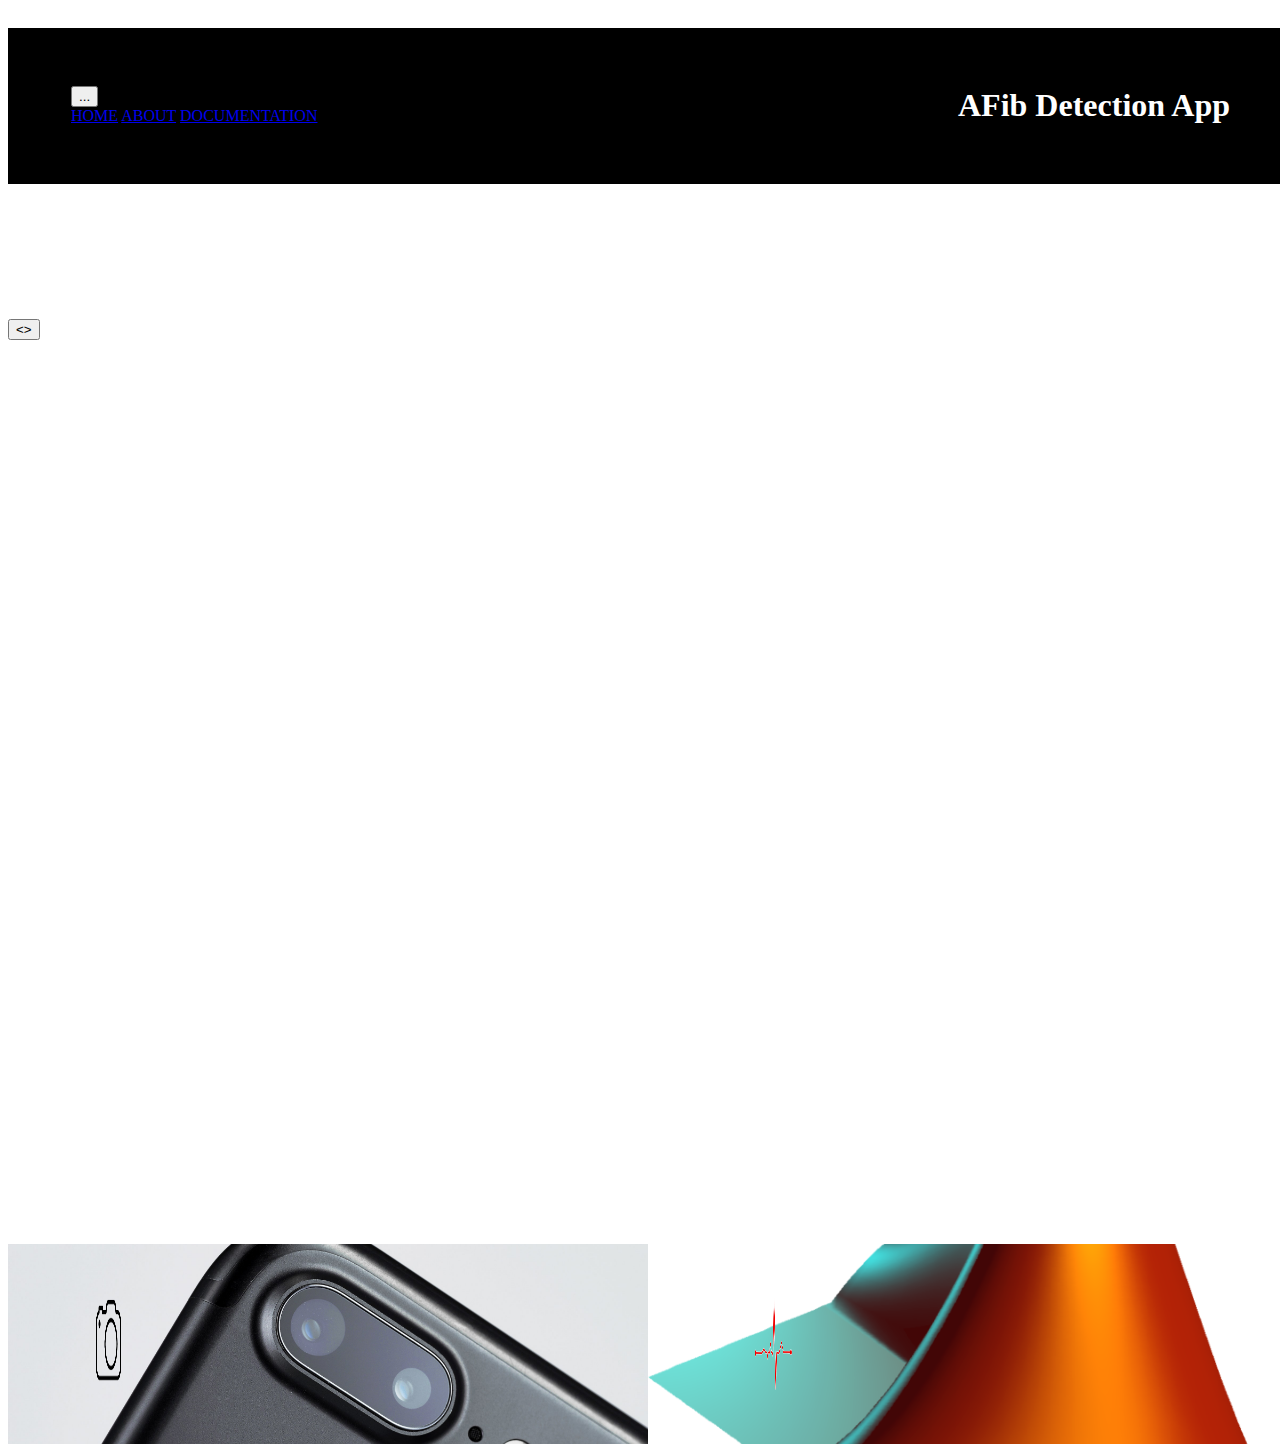
==== index.html @ 7651dbec "snap scrolling start" ====
<!DOCTYPE html>
<html>
    <head>
        <meta charset="UTF-8">
        <meta name="viewport" content="width=device-width, initial_scale=1">
        <link rel="stylesheet" href="home_styles.css">
        <title>AFib Detection App</title>
    </head>
    <body>
        <div class="container">
            <div class="header">
                <div class="left-side">
                    <div class="dropdownMenu">
                        <button onclick="myFunction()" class="dropbtn">...</button>
                        <div id="myDropdown" class="dropdown-content">
                          <a href="index.html" target='_blank'>Home</a>
                          <a href="about.html" target='_blank'>About</a>
                          <a href="documentation.html" target='_blank'>Documentation</a>
                        </div>
                    </div>
                    <script src="dropdown_menu.js"></script>
                </div>

                <div class="right-side">
                    <div class="websiteName">
                        <h1>AFib Detection App</h1>
                    </div>
                </div>
            </div>
            <div class="content-wrapper">
                <div class="video-processor">
                    <button id="toggle-camera"><></button>
                    <video id="input-video" autoplay playsinline></video>
                    <canvas id="output-canvas"></canvas>
                    <script>
                        function putImage(){
                            canvas_height_multiplier = 0.5;
                            const w = cameraCanvas.clientWidth;
                            const h = canvas_height_multiplier * cameraCanvas.clientHeight;
                            context.drawImage(video,0,0,w,h);
                            let frame = context.getImageData(0, 0, w, h);
                            context.putImageData(frame, 0, 0);
                        }
                        var video = document.getElementById('input-video');
                        var cameraCanvas = document.getElementById('output-canvas');
                        var context = cameraCanvas.getContext("2d");
                        cameraCanvas.width = window.innerWidth;
                        cameraCanvas.height = window.innerHeight;
                        window.addEventListener('load', () =>{
                            navigator.mediaDevices
                            .getUserMedia({video: {facingMode: 'user', frameRate: 30}, audio: false})
                            .then((stream) =>{
                                video.srcObject = stream;
                                video.captureStream = video.captureStream || video.mozCaptureStream;
                                putImage();
                            })
                        })
                        setInterval(putImage, 30);
                    </script>
                </div>
                <div class="portfolio-wrapper">
                    <div class="portfolio-item-wrapper">
                        <div class="portfolio-img-bg" style="background-image:url(phone-camera.jpg)"></div>
                        <div class="text-img-wrapper">
                            <div class="logo-wrapper">
                                <img src="camera-logo.png" alt="">
                            </div>
                        </div>
                    </div>
                    <div class="portfolio-item-wrapper">
                        <div class="portfolio-img-bg" style="background-image:url(matlab-bg.png)"></div>
                        <div class="text-img-wrapper">
                            <div class="logo-wrapper">
                                <img src="ecg-signal.png" alt="">
                            </div>
                        </div>
                    </div>
                </div>
                <script src="content_navigation.js"></script>
            </div>
        </div>
    </body>
</html>
---- home_styles.css ----
/* Website header styles*/
.body{
    margin: 0px;
}
.container{
    display: grid;
    grid-template-columns: 1fr;
}
    .header{
        background: black;
        display: flex;
        justify-content: space-between;
        margin-top: 20px;
        padding: 38px;
    }
        .left-side{
            display: flex;
            justify-content: left;
            margin-top: 20px;
            margin-left: 25px;
        }
        .right-side{
            display: flex;
            margin-right: 20px;
            font-size: 1em;
            color: white;
        }
        .header > .left-side > div{
            margin-right: 20px;
            font-size: 1em;
            text-transform: UPPERCASE;
        }
        .navigations{
            height: 10px;
        }
        .navigations a{
            color: white;
            text-decoration: none;
            transition: color 0.5s;
        }
        .navigations a:hover{
            color: blue;
        }
/* Header styles ends here*/

    .portfolio-wrapper{
        display: grid;
        grid-template-columns: 0.5fr 0.5fr;
    }
    .portfolio-item-wrapper{
        position: relative;
    }
    .portfolio-img-bg{
        height: 200px;
        width: 100%;
        background-size: cover;
        background-position: center;
        background-repeat: no-repeat;
        filter: brightness(100%);
    }
    .portfolio-img-bg:hover{
        filter: brightness(10%);
    }
    .text-img-wrapper{
        position: absolute;
        top: 0;
        display: flex;
        flex-direction: column;
        justify-content: center;
        align-items: center;
        height: 100%;
        text-align: center;
        padding-left: 50px;
        padding-right: 50px;
    }

    /* darkening animation when hovered on*/
    .text-img-wrapper .subtitle{
        transition: 1s;
        font-size: 12px;
        font-weight: 550;
        color: transparent;
    }
    .text-img-wrapper:hover .subtitle{
        font-weight: 550;
        font-size: 15px;
        color: white;
    }
    .text-img-wrapper .subtitle a{
        transition: 1s;
        font-size: 12px;
        font-weight: 550;
        color: transparent;
    }
    .text-img-wrapper:hover .subtitle a{
        font-weight: 550;
        font-size: 15px;
        color: white;
    }
    .logo-wrapper img{
        width: 25%;
        height: 100px;
    }

/* small screen setting */
@media only screen and (max-width: 550px){
*{
    margin: 0;
    padding: 0;
}
.body{
    margin: 0px;
}
.container{
    overflow-x: hidden;
    background: rgbs(0,0,0,0);
    display: grid;
    grid-template-columns: 1fr;
}
    .header{
        background: black;
        display: flex;
        justify-content: space-between;
        margin-top: 2px;
        padding: 20px;
    }
        .left-side{
            display: flex;
            justify-content: left;
            margin-top: 5px;
            margin-left: 5px;
        }
        .right-side{
            display: flex;
            margin-right: 5px;
            font-size: 0.4em;
            color: white;
        }
        .header > .left-side > div{
            margin-right: 5px;
            font-size: 0.4em;
            text-transform: UPPERCASE;
        }
        .navigations{
            height: 10px;
        }
        .navigations a{
            color: white;
            text-decoration: none;
            transition: color 0.5s;
        }
        .navigations a:hover{
            color: skyblue;
        }
        /* Dropdown Button */
        .dropbtn {
            background-color: black;
            color: white;
            padding: 0px;
            font-size: 20px;
            border: none;
            cursor: pointer;
        }
        
        /* Dropdown button on hover & focus */
        .dropbtn:hover, .dropbtn:focus {
            background-color: #2980B9;
        }
        
        /* The container <div> - needed to position the dropdown content */
        .dropdown {
            position: relative;
            display: inline-block;
        }
        
        /* Dropdown Content (Hidden by Default) */
        .dropdown-content {
            display: none;
            position: absolute;
            background-color: #f1f1f1;
            min-width: 160px;
            box-shadow: 0px 8px 16px 0px rgba(0,0,0,0.2);
            z-index: 1;
        }
        
        /* Links inside the dropdown */
        .dropdown-content a {
            color: black;
            padding: 12px 16px;
            font-size: 15px;
            text-decoration: none;
            display: block;
        }
        
        /* Change color of dropdown links on hover */
        .dropdown-content a:hover {background-color: #ddd}
        
        /* Show the dropdown menu (use JS to add this class to the .dropdown-content container when the user clicks on the dropdown button) */
        .show {display:block;}
/* Header styles ends here*/
/* Homepage styles */
.content-wrapper {
    width: 100%;
    height: 100%;
    display: flex;
    overflow-x: scroll;
    overflow-y: scroll;
}
    /* Landing Page styles*/
    .portfolio-wrapper{
        display: grid;
        min-width: 100%;
        width: 100%;
        height: 100%;
        grid-template-columns: 1fr;
    }
        .portfolio-item-wrapper{
            position: relative;
            height: 100%;
            width: 100%;
        }
        .portfolio-img-bg{
            height: 100%;
            width: 100%;
            background-size: cover;
            background-position: center;
            background-repeat: no-repeat;
            filter: brightness(100%);
        }
        .portfolio-img-bg:hover{
            filter: brightness(10%);
        }
        .text-img-wrapper{
            position: absolute;
            top: 0;
            display: flex;
            flex-direction: column;
            justify-content: center;
            align-items: center;
            height: 100%;
            text-align: center;
            padding-left: 50px;
            padding-right: 50px;
        }
        .logo-wrapper img{
            width: 25%;
            height: 75px;
        }
    /* Video processing styles*/
    .video-processor{
        display: grid;
        grid-template-rows: auto;
        min-width: 100%;
        width: 100%;
        height: 100%;
        grid-template-columns: 1fr;
    }
        .video-processor button{
            z-index: 3;
            margin-left: 137.5;
            position: absolute;
        }
        .video-processor video{
            z-index: 1;
            width: 0.1%;
            height: 0.1%;
        }
        .video_processor img{
            z-index: 1;
            width: 25%;
            height: 25%;
        }
}
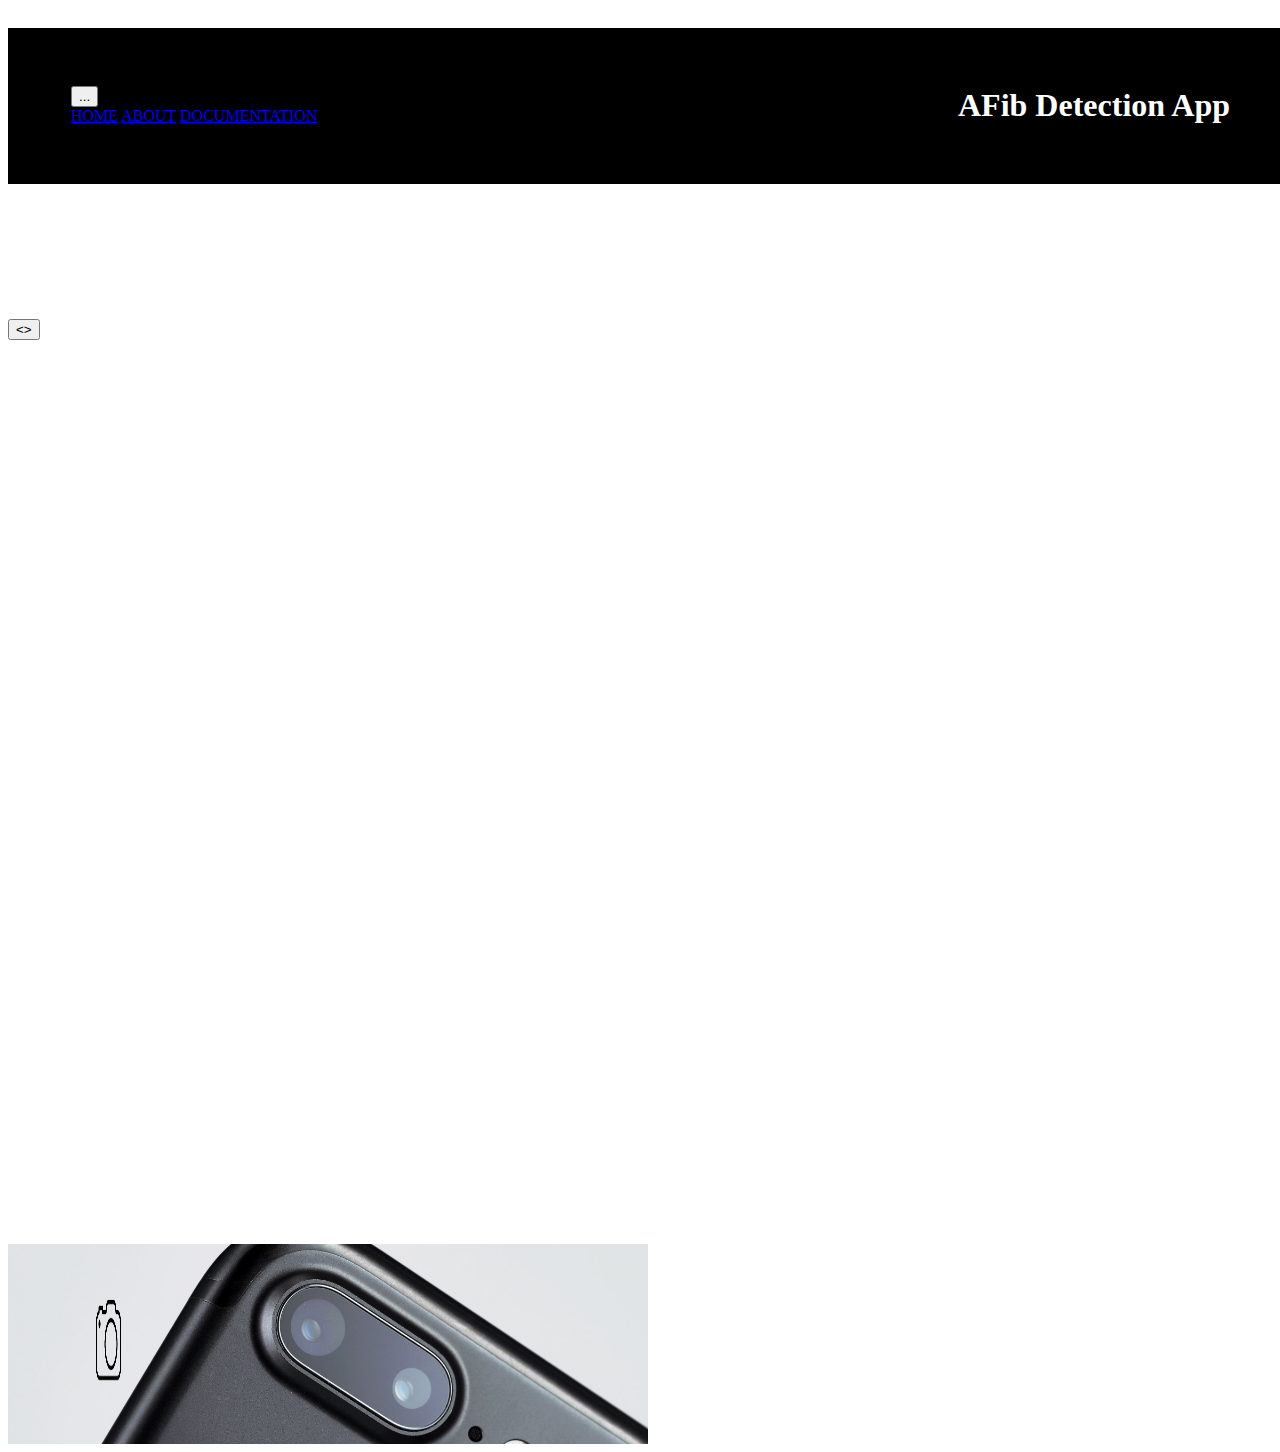
==== commit 02e49e57: "streamlined formatting" ====
--- a/index.html
+++ b/index.html
@@ -32,31 +32,7 @@
                     <button id="toggle-camera"><></button>
                     <video id="input-video" autoplay playsinline></video>
                     <canvas id="output-canvas"></canvas>
-                    <script>
-                        function putImage(){
-                            canvas_height_multiplier = 0.5;
-                            const w = cameraCanvas.clientWidth;
-                            const h = canvas_height_multiplier * cameraCanvas.clientHeight;
-                            context.drawImage(video,0,0,w,h);
-                            let frame = context.getImageData(0, 0, w, h);
-                            context.putImageData(frame, 0, 0);
-                        }
-                        var video = document.getElementById('input-video');
-                        var cameraCanvas = document.getElementById('output-canvas');
-                        var context = cameraCanvas.getContext("2d");
-                        cameraCanvas.width = window.innerWidth;
-                        cameraCanvas.height = window.innerHeight;
-                        window.addEventListener('load', () =>{
-                            navigator.mediaDevices
-                            .getUserMedia({video: {facingMode: 'user', frameRate: 30}, audio: false})
-                            .then((stream) =>{
-                                video.srcObject = stream;
-                                video.captureStream = video.captureStream || video.mozCaptureStream;
-                                putImage();
-                            })
-                        })
-                        setInterval(putImage, 30);
-                    </script>
+                    <script src="video_canvas_processing.js"></script>
                 </div>
                 <div class="portfolio-wrapper">
                     <div class="portfolio-item-wrapper">
@@ -67,14 +43,6 @@
                             </div>
                         </div>
                     </div>
-                    <div class="portfolio-item-wrapper">
-                        <div class="portfolio-img-bg" style="background-image:url(matlab-bg.png)"></div>
-                        <div class="text-img-wrapper">
-                            <div class="logo-wrapper">
-                                <img src="ecg-signal.png" alt="">
-                            </div>
-                        </div>
-                    </div>
                 </div>
                 <script src="content_navigation.js"></script>
             </div>
--- a/home_styles.css
+++ b/home_styles.css
@@ -102,6 +102,10 @@
         height: 100px;
     }
 
+        .video-processor video{
+            width: 0.1%;
+            height: 0.1%;
+        }
 /* small screen setting */
 @media only screen and (max-width: 550px){
 *{
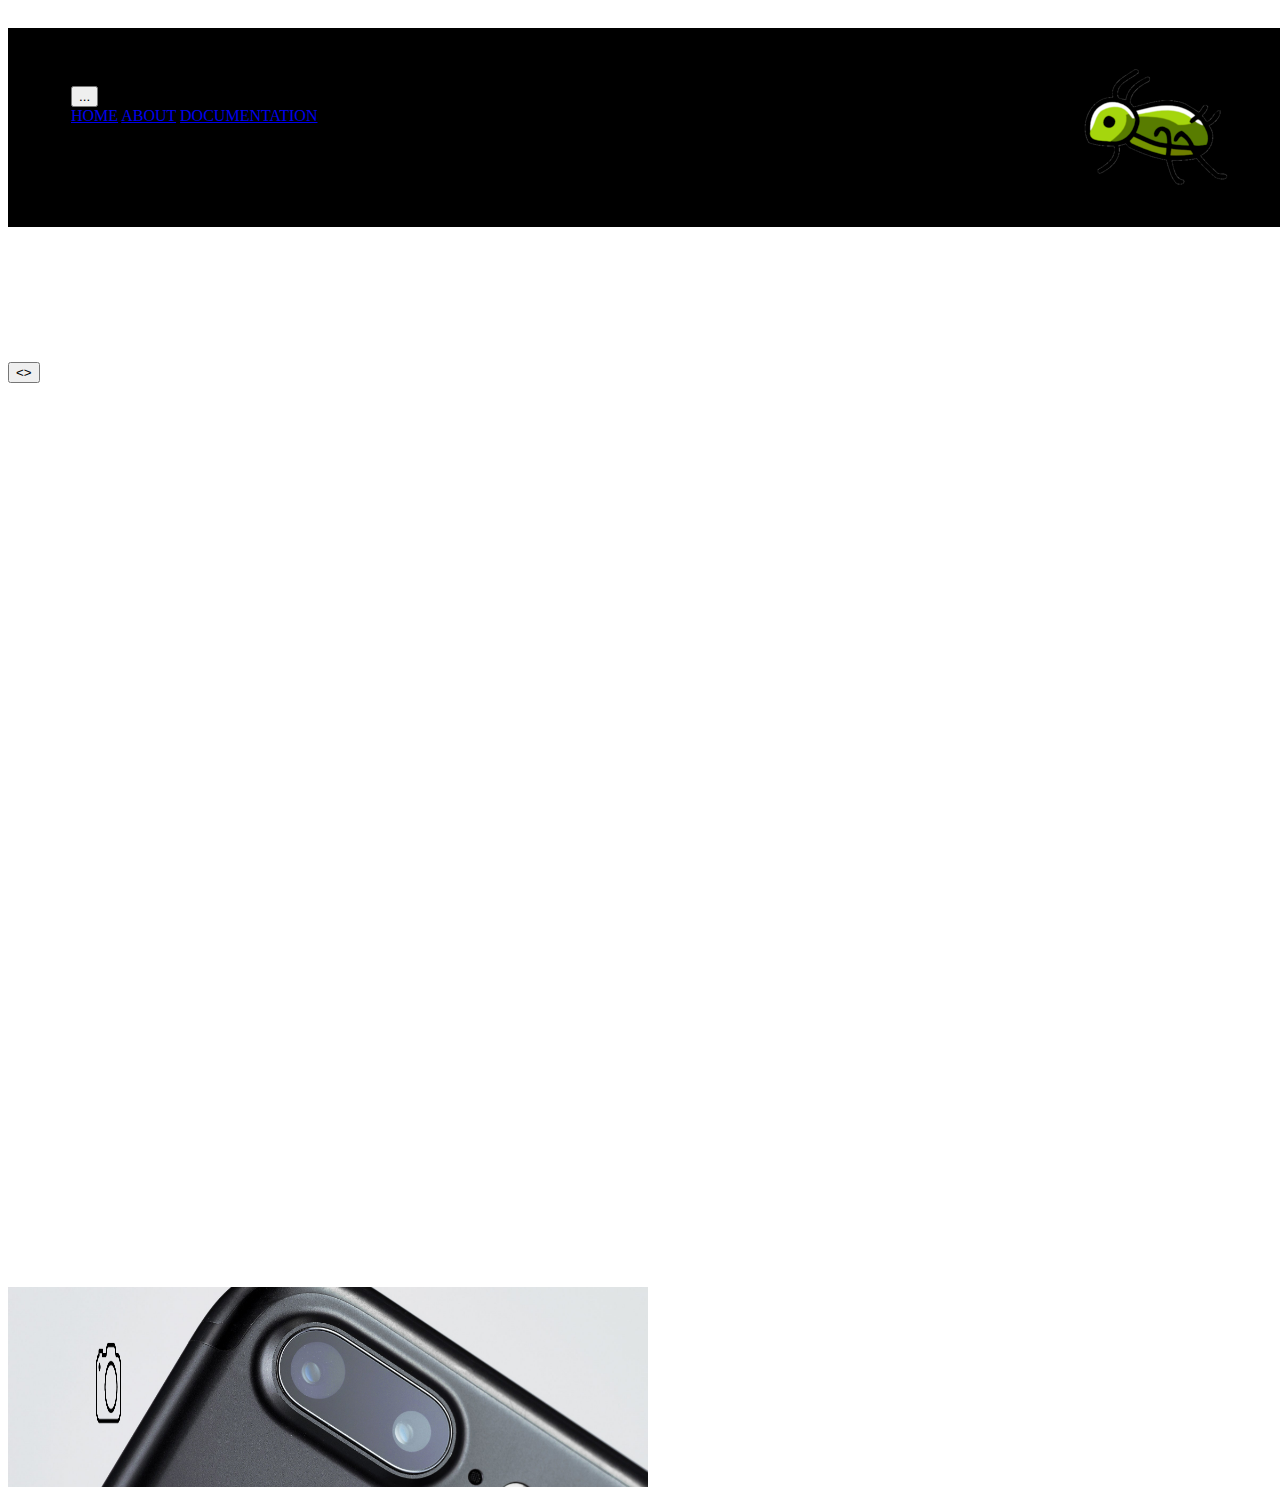
==== commit 20e6f475: "aphid formatting!" ====
--- a/index.html
+++ b/index.html
@@ -5,6 +5,20 @@
         <meta name="viewport" content="width=device-width, initial_scale=1">
         <link rel="stylesheet" href="home_styles.css">
         <title>AFib Detection App</title>
+        <script>
+            if ('serviceWorker' in navigator) {
+                window.addEventListener('load', function() {
+                    navigator.serviceWorker.register('/service-worker.js').then(function(registration){
+                        // Registration was successful
+                        console.log('ServiceWorker registration successful with scope: ', registration.scope);
+                    },function(err){
+                            // Registration failed :(
+                            console.log('ServiceWorker registration failed: ', err);
+                        });
+                });
+            }
+        </script>
+        <script src="service-worker.js"></script>
     </head>
     <body>
         <div class="container">
@@ -23,7 +37,7 @@
 
                 <div class="right-side">
                     <div class="websiteName">
-                        <h1>AFib Detection App</h1>
+                        <img src="aphid-logo.png">
                     </div>
                 </div>
             </div>
@@ -44,8 +58,8 @@
                         </div>
                     </div>
                 </div>
-                <script src="content_navigation.js"></script>
             </div>
+            <script src="content_navigation.js"></script>
         </div>
     </body>
 </html>--- a/home_styles.css
+++ b/home_styles.css
@@ -122,7 +122,7 @@
     grid-template-columns: 1fr;
 }
     .header{
-        background: black;
+        background: lightgrey;
         display: flex;
         justify-content: space-between;
         margin-top: 2px;
@@ -137,9 +137,12 @@
         .right-side{
             display: flex;
             margin-right: 5px;
-            font-size: 0.4em;
-            color: white;
-        }
+            color: white;
+        }
+            .right-side img{
+                width:75px;
+                height:75px;
+            }
         .header > .left-side > div{
             margin-right: 5px;
             font-size: 0.4em;
@@ -158,8 +161,8 @@
         }
         /* Dropdown Button */
         .dropbtn {
-            background-color: black;
-            color: white;
+            background-color: transparent;
+            color: black;
             padding: 0px;
             font-size: 20px;
             border: none;
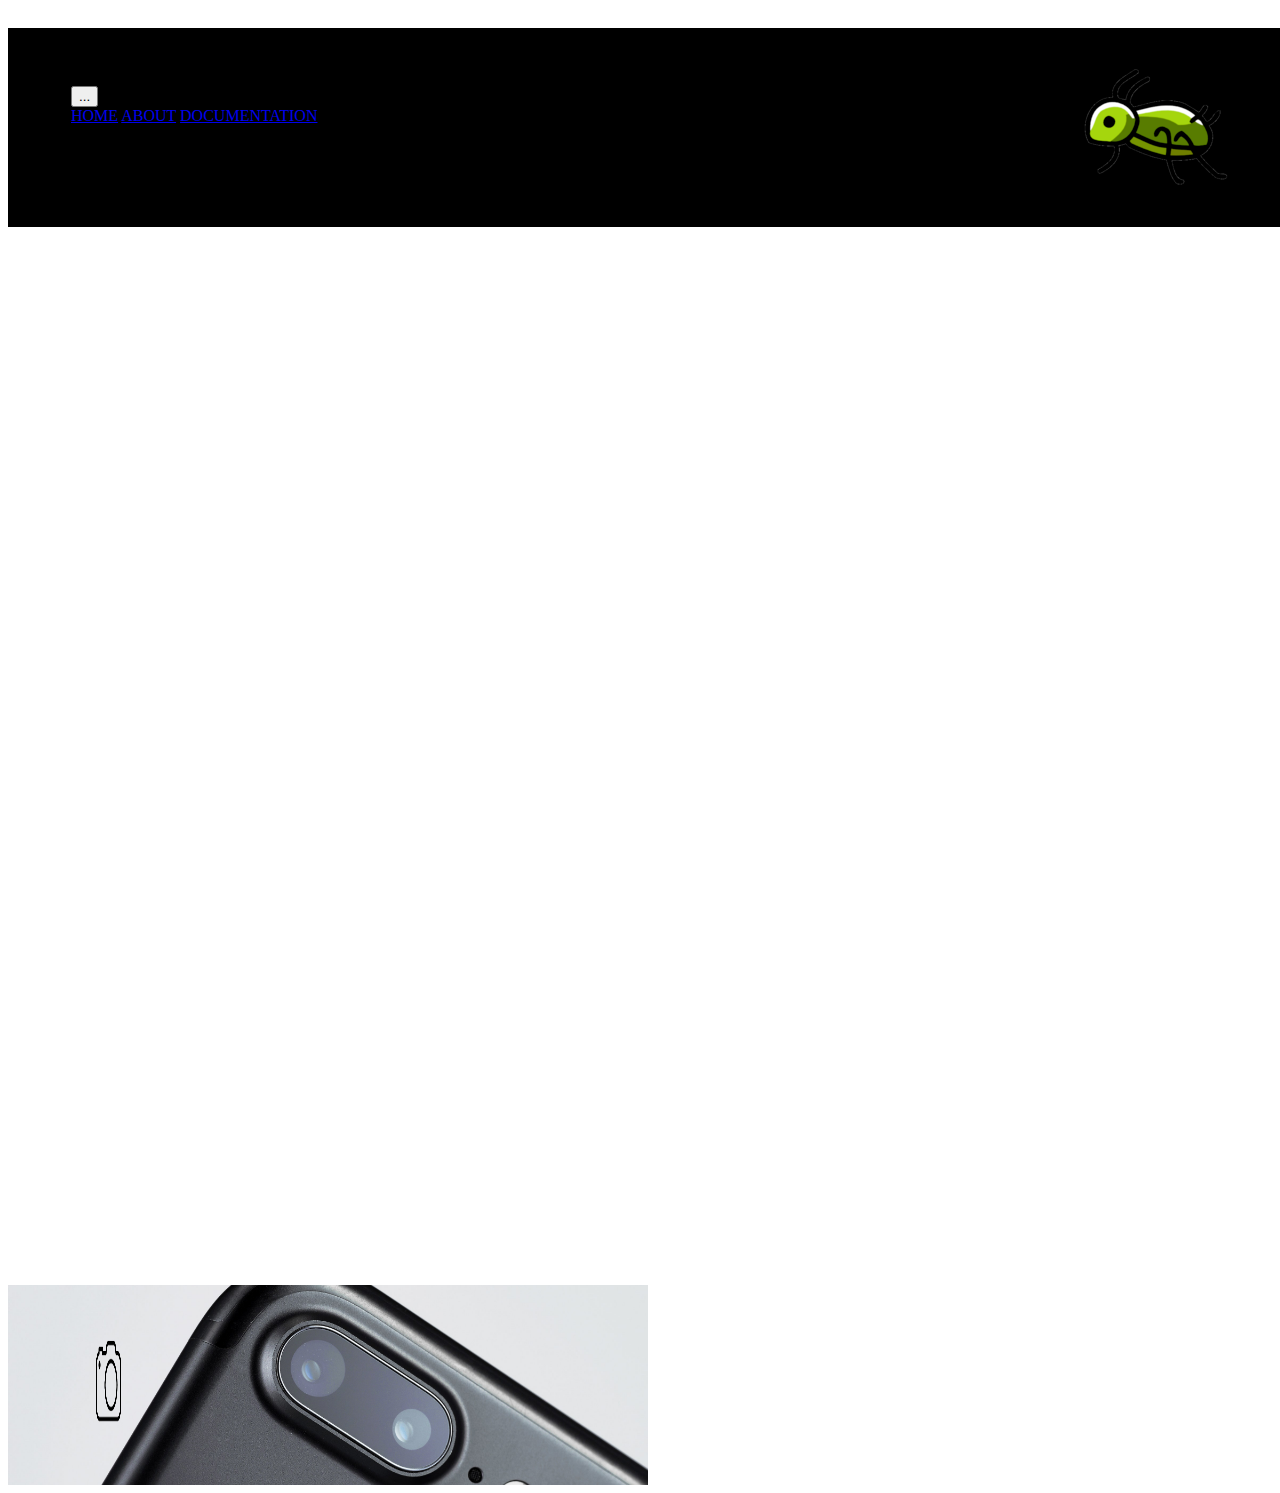
==== commit 9c7620f4: "Fixed heart animation" ====
--- a/index.html
+++ b/index.html
@@ -4,7 +4,7 @@
         <meta charset="UTF-8">
         <meta name="viewport" content="width=device-width, initial_scale=1">
         <link rel="stylesheet" href="home_styles.css">
-        <title>AFib Detection App</title>
+        <title>AFiD</title>
         <script>
             if ('serviceWorker' in navigator) {
                 window.addEventListener('load', function() {
@@ -32,7 +32,6 @@
                           <a href="documentation.html" target='_blank'>Documentation</a>
                         </div>
                     </div>
-                    <script src="dropdown_menu.js"></script>
                 </div>
 
                 <div class="right-side">
@@ -43,13 +42,14 @@
             </div>
             <div class="content-wrapper">
                 <div class="video-processor">
-                    <button id="toggle-camera"><></button>
                     <video id="input-video" autoplay playsinline></video>
                     <canvas id="output-canvas"></canvas>
-                    <script src="video_canvas_processing.js"></script>
                 </div>
                 <div class="portfolio-wrapper">
                     <div class="portfolio-item-wrapper">
+                        <div class="loaders">
+                            <div class="heartbeat-loader" id="heartbeat-loader"></div>
+                        </div>
                         <div class="portfolio-img-bg" style="background-image:url(phone-camera.jpg)"></div>
                         <div class="text-img-wrapper">
                             <div class="logo-wrapper">
@@ -59,6 +59,9 @@
                     </div>
                 </div>
             </div>
+            <script src="dropdown_menu.js"></script>
+            <script src="video_canvas_processing.js"></script>
+            <!--script src="loader-toggle.js"></script>-->
             <script src="content_navigation.js"></script>
         </div>
     </body>
--- a/home_styles.css
+++ b/home_styles.css
@@ -223,36 +223,101 @@
     }
         .portfolio-item-wrapper{
             position: relative;
+            display: flex;
+            justify-content: center;
             height: 100%;
             width: 100%;
         }
-        .portfolio-img-bg{
-            height: 100%;
-            width: 100%;
-            background-size: cover;
-            background-position: center;
-            background-repeat: no-repeat;
-            filter: brightness(100%);
-        }
-        .portfolio-img-bg:hover{
-            filter: brightness(10%);
-        }
-        .text-img-wrapper{
+        /* various loading icons */
+        .loaders{
+            display: flex;
+            justify-content: center;
             position: absolute;
-            top: 0;
-            display: flex;
-            flex-direction: column;
-            justify-content: center;
-            align-items: center;
-            height: 100%;
-            text-align: center;
-            padding-left: 50px;
-            padding-right: 50px;
-        }
-        .logo-wrapper img{
-            width: 25%;
-            height: 75px;
-        }
+            z-index: 4;
+        }
+            .heartbeat-loader {
+                position: relative;
+                width: 100px;
+                height: 90px;
+                animation: heartbeat-loader 1s infinite;
+            }
+            
+            .heartbeat-loader:before,
+            .heartbeat-loader:after {
+                position: absolute;
+                content: "";
+                left: 50px;
+                top: 0;
+                width: 50px;
+                height: 80px;
+                background: red;
+                -moz-border-radius: 50px 50px 0 0;
+                border-radius: 50px 50px 0 0;
+                -webkit-transform: rotate(-45deg);
+                -moz-transform: rotate(-45deg);
+                -ms-transform: rotate(-45deg);
+                -o-transform: rotate(-45deg);
+                transform: rotate(-45deg);
+                -webkit-transform-origin: 0 100%;
+                -moz-transform-origin: 0 100%;
+                -ms-transform-origin: 0 100%;
+                -o-transform-origin: 0 100%;
+                transform-origin: 0 100%;
+            }
+            
+            .heartbeat-loader:after {
+                left: 0;
+                -webkit-transform: rotate(45deg);
+                -moz-transform: rotate(45deg);
+                -ms-transform: rotate(45deg);
+                -o-transform: rotate(45deg);
+                transform: rotate(45deg);
+                -webkit-transform-origin: 100% 100%;
+                -moz-transform-origin: 100% 100%;
+                -ms-transform-origin: 100% 100%;
+                -o-transform-origin: 100% 100%;
+                transform-origin: 100% 100%;
+            }
+            @keyframes heartbeat-loader {
+                0% {transform: scale(0.75);}
+                20% {transform: scale(0.85);}
+                25% {transform: scale(0.75);}
+                35% {transform: scale(0.60);}
+                40% {transform: scale(1);}
+                45% {transform: scale(0.50);}
+                50% {transform: scale(0.75);}
+                65% {transform: scale(0.85);}
+                75% {transform: scale(0.75);}
+                100% {transform: scale(0.75);}
+            }
+            
+            .portfolio-img-bg{
+                height: 100%;
+                width: 100%;
+                background-size: cover;
+                background-position: center;
+                background-repeat: no-repeat;
+                filter: brightness(100%);
+            }
+            .portfolio-img-bg:hover{
+                filter: brightness(10%);
+            }
+            .text-img-wrapper{
+                position: absolute;
+                top: 0;
+                display: flex;
+                flex-direction: column;
+                justify-content: center;
+                align-items: center;
+                height: 100%;
+                text-align: center;
+                padding-left: 50px;
+                padding-right: 50px;
+            }
+            .logo-wrapper img{
+                width: 25%;
+                height: 75px;
+            }
     /* Video processing styles*/
     .video-processor{
         display: grid;
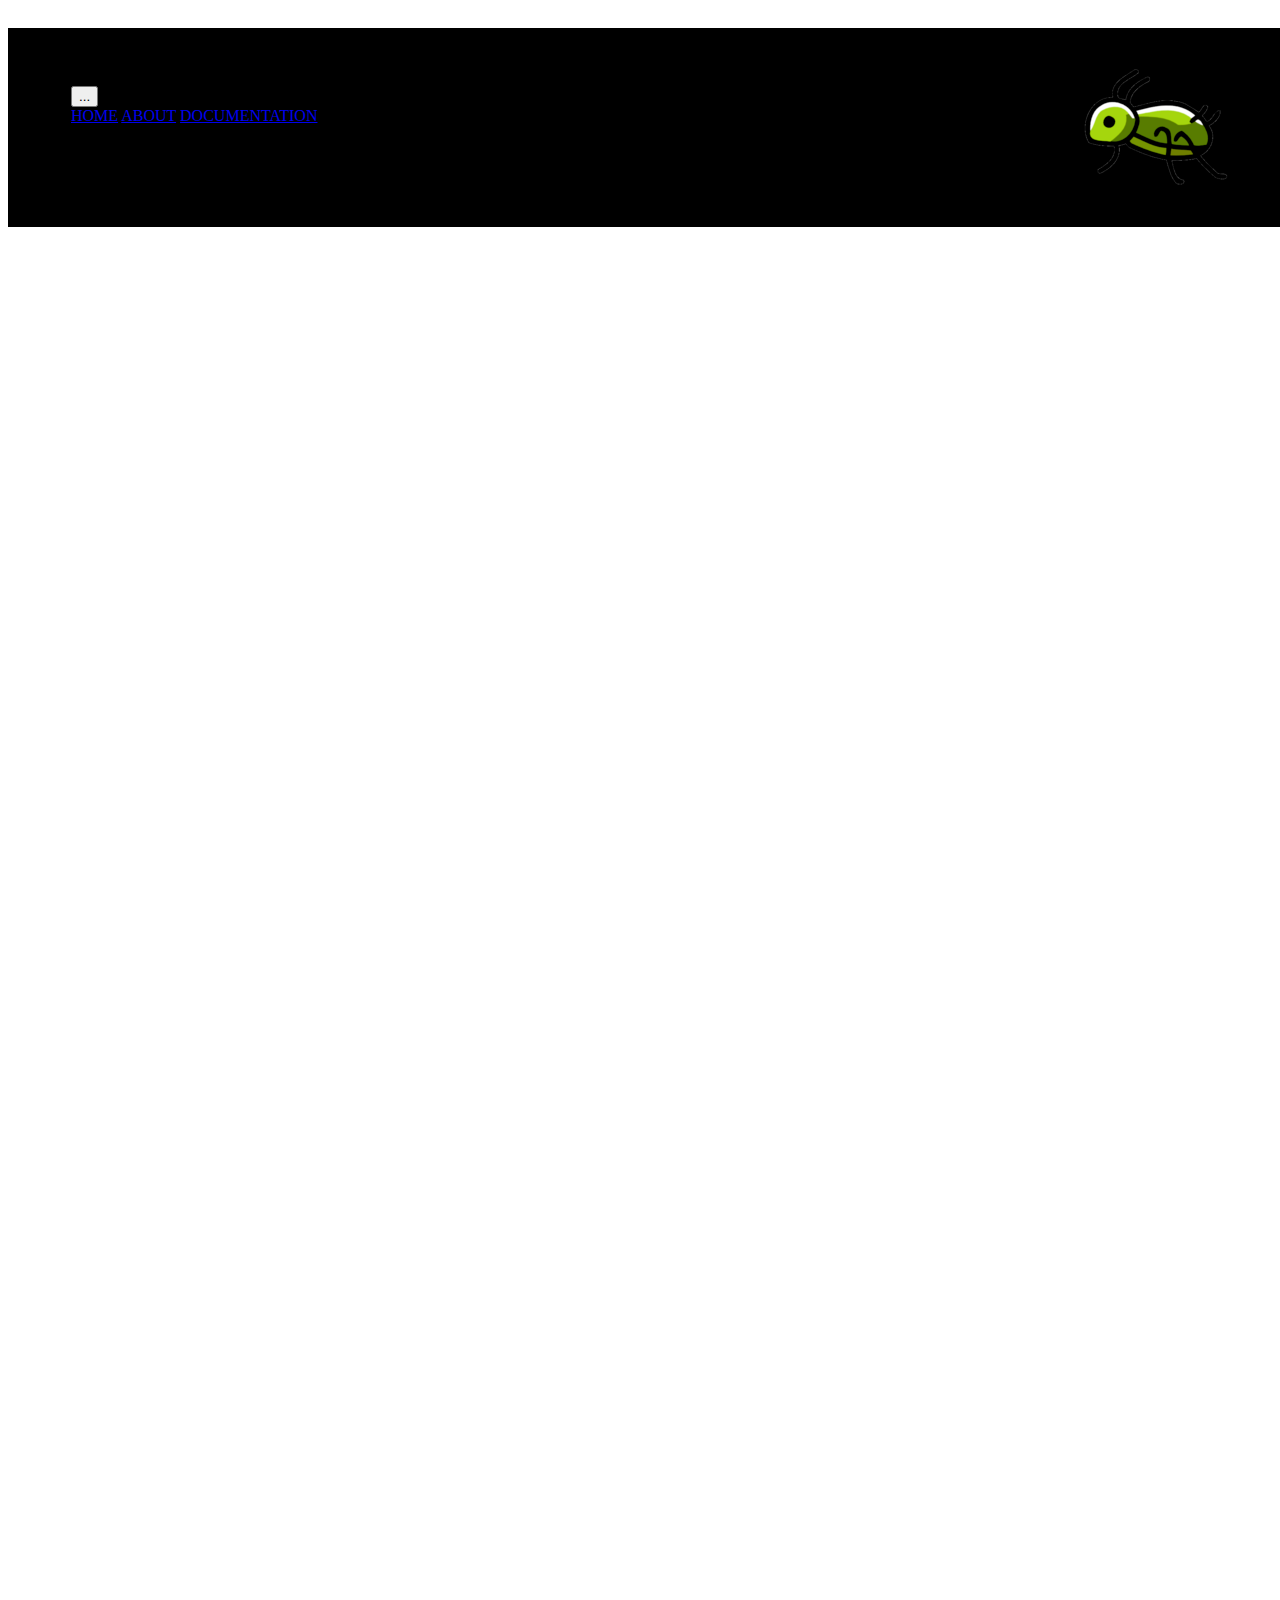
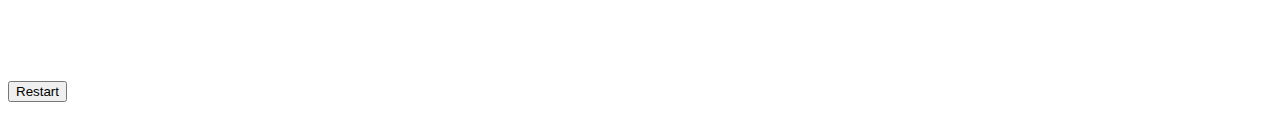
==== commit 4e80ad91: "discarded redundant service worker" ====
--- a/index.html
+++ b/index.html
@@ -8,7 +8,7 @@
         <script>
             if ('serviceWorker' in navigator) {
                 window.addEventListener('load', function() {
-                    navigator.serviceWorker.register('/service-worker.js').then(function(registration){
+                    navigator.serviceWorker.register('service-worker.js').then(function(registration){
                         // Registration was successful
                         console.log('ServiceWorker registration successful with scope: ', registration.scope);
                     },function(err){
@@ -42,27 +42,25 @@
             </div>
             <div class="content-wrapper">
                 <div class="video-processor">
-                    <video id="input-video" autoplay playsinline></video>
-                    <canvas id="output-canvas"></canvas>
-                </div>
-                <div class="portfolio-wrapper">
-                    <div class="portfolio-item-wrapper">
-                        <div class="loaders">
-                            <div class="heartbeat-loader" id="heartbeat-loader"></div>
-                        </div>
-                        <div class="portfolio-img-bg" style="background-image:url(phone-camera.jpg)"></div>
-                        <div class="text-img-wrapper">
-                            <div class="logo-wrapper">
-                                <img src="camera-logo.png" alt="">
-                            </div>
-                        </div>
+                    <!-- Camera view -->
+                    <video id="view" autoplay playsinline></video>
+                    <!--Canvas-->
+                    <canvas id="canvas"></canvas>
+                    <!--Pulse Waveform-->
+                    <canvas id="wave"></canvas>
+                    <!-- Feedback -->
+                    <p id="feedback"></p>
+                    <!-- Restart -->
+                    <button id="restart">Restart</button>
+                    <!-- Heart Rate -->
+                    <p id="HR"></p>
+                    <div class="loaders">
+                        <div class="heartbeat-loader" id="heartbeat-loader"></div>
                     </div>
-                </div>
+                </div>          
             </div>
             <script src="dropdown_menu.js"></script>
-            <script src="video_canvas_processing.js"></script>
-            <!--script src="loader-toggle.js"></script>-->
-            <script src="content_navigation.js"></script>
+            <script src="pulse_detection.js"></script>
         </div>
     </body>
 </html>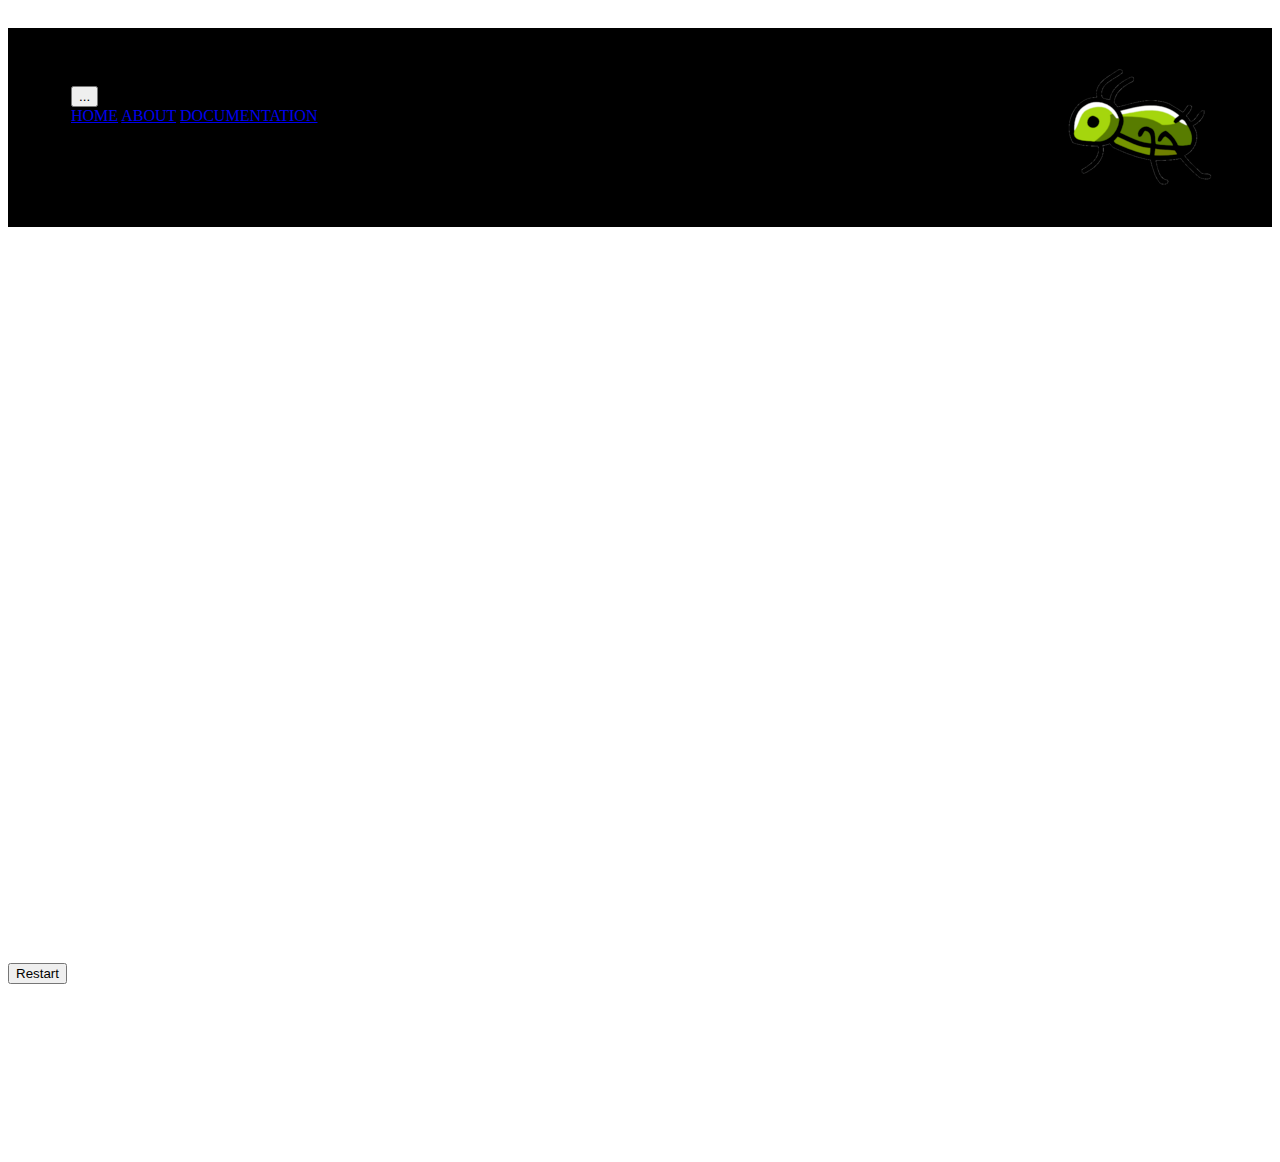
==== commit 7a9a33f6: "visualizer update" ====
--- a/index.html
+++ b/index.html
@@ -57,6 +57,9 @@
                     <div class="loaders">
                         <div class="heartbeat-loader" id="heartbeat-loader"></div>
                     </div>
+                </div>
+                <div class="visualize-results">
+                    <canvas id="visualize"></canvas>
                 </div>          
             </div>
             <script src="dropdown_menu.js"></script>
--- a/home_styles.css
+++ b/home_styles.css
@@ -213,26 +213,47 @@
     overflow-x: scroll;
     overflow-y: scroll;
 }
-    /* Landing Page styles*/
-    .portfolio-wrapper{
+    /* Video processing styles*/
+    .visualize-results{
         display: grid;
-        min-width: 100%;
+        align-items: center;
         width: 100%;
         height: 100%;
-        grid-template-columns: 1fr;
-    }
-        .portfolio-item-wrapper{
-            position: relative;
-            display: flex;
-            justify-content: center;
-            height: 100%;
-            width: 100%;
+        margin: 10px;
+    }
+        .visualize-results canvas{
+            z-index: 4;
+            margin-left: 20px;
+        }
+
+    .video-processor{
+        display: grid;
+        align-content: center;
+        width: 100%;
+        height: 100%;
+        margin: 0;
+    }
+        .video-processor canvas{
+            position:relative;
+        }
+
+        .video-processor button{
+            background-color: red;
+            color: black;
+        }
+        #feedback{
+            position: fixed;
+            color: blue;
         }
         /* various loading icons */
         .loaders{
             display: flex;
             justify-content: center;
             position: absolute;
+            margin-top: 67.5px;
+            margin-left: 137.5px;
+            margin-right: 137.5px;
+            margin-bottom: 67.5px;
             z-index: 4;
         }
             .heartbeat-loader {
@@ -280,66 +301,15 @@
             }
             @keyframes heartbeat-loader {
                 0% {transform: scale(0.75);}
-                20% {transform: scale(0.85);}
+                20% {transform: scale(0.75);}
                 25% {transform: scale(0.75);}
-                35% {transform: scale(0.60);}
+                35% {transform: scale(1);}
                 40% {transform: scale(1);}
-                45% {transform: scale(0.50);}
+                45% {transform: scale(1);}
                 50% {transform: scale(0.75);}
-                65% {transform: scale(0.85);}
+                65% {transform: scale(0.75);}
                 75% {transform: scale(0.75);}
                 100% {transform: scale(0.75);}
             }
-            
-            .portfolio-img-bg{
-                height: 100%;
-                width: 100%;
-                background-size: cover;
-                background-position: center;
-                background-repeat: no-repeat;
-                filter: brightness(100%);
-            }
-            .portfolio-img-bg:hover{
-                filter: brightness(10%);
-            }
-            .text-img-wrapper{
-                position: absolute;
-                top: 0;
-                display: flex;
-                flex-direction: column;
-                justify-content: center;
-                align-items: center;
-                height: 100%;
-                text-align: center;
-                padding-left: 50px;
-                padding-right: 50px;
-            }
-            .logo-wrapper img{
-                width: 25%;
-                height: 75px;
-            }
-    /* Video processing styles*/
-    .video-processor{
-        display: grid;
-        grid-template-rows: auto;
-        min-width: 100%;
-        width: 100%;
-        height: 100%;
-        grid-template-columns: 1fr;
-    }
-        .video-processor button{
-            z-index: 3;
-            margin-left: 137.5;
-            position: absolute;
-        }
-        .video-processor video{
-            z-index: 1;
-            width: 0.1%;
-            height: 0.1%;
-        }
-        .video_processor img{
-            z-index: 1;
-            width: 25%;
-            height: 25%;
-        }
-}
+
+}
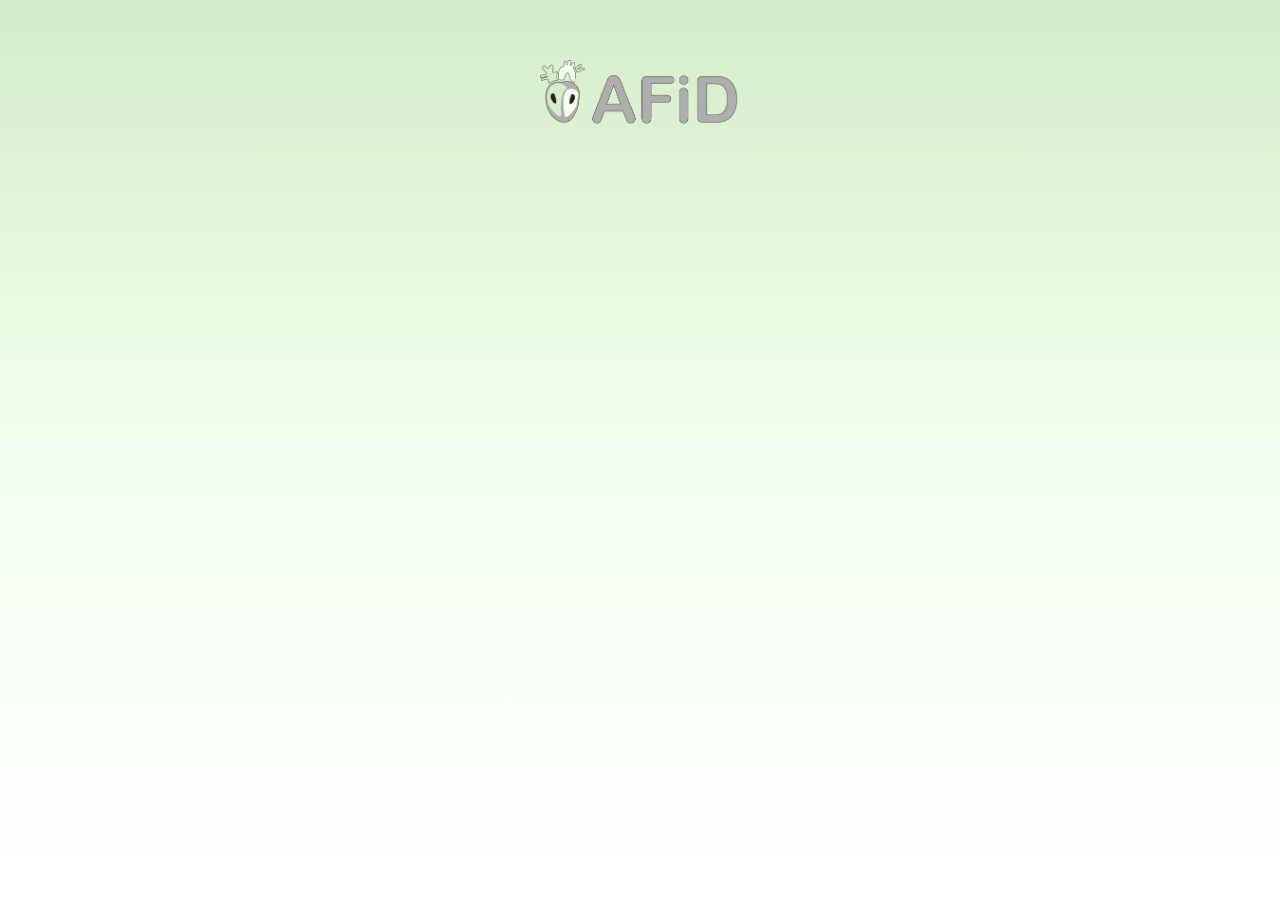
==== commit 41d7d1a5: "update" ====
--- a/index.html
+++ b/index.html
@@ -1,69 +1,184 @@
-<!DOCTYPE html>
-<html>
-    <head>
-        <meta charset="UTF-8">
-        <meta name="viewport" content="width=device-width, initial_scale=1">
-        <link rel="stylesheet" href="home_styles.css">
-        <title>AFiD</title>
-        <script>
-            if ('serviceWorker' in navigator) {
-                window.addEventListener('load', function() {
-                    navigator.serviceWorker.register('service-worker.js').then(function(registration){
-                        // Registration was successful
-                        console.log('ServiceWorker registration successful with scope: ', registration.scope);
-                    },function(err){
-                            // Registration failed :(
-                            console.log('ServiceWorker registration failed: ', err);
-                        });
-                });
-            }
-        </script>
-        <script src="service-worker.js"></script>
-    </head>
-    <body>
-        <div class="container">
-            <div class="header">
-                <div class="left-side">
-                    <div class="dropdownMenu">
-                        <button onclick="myFunction()" class="dropbtn">...</button>
-                        <div id="myDropdown" class="dropdown-content">
-                          <a href="index.html" target='_blank'>Home</a>
-                          <a href="about.html" target='_blank'>About</a>
-                          <a href="documentation.html" target='_blank'>Documentation</a>
-                        </div>
-                    </div>
+<!doctype html>
+
+<html lang="en">
+<head>
+    
+    <meta charset="utf-8">
+    <meta http-equiv="x-ua-compatible" content="ie=edge">
+    <meta name="viewport" content="width=device-width, intial-scale=1.0, minimum-scale=1.0, maximum-scale=1.0, user-scalable=no"/>
+
+    <title>Mobile Test</title>
+    <link rel="manifest" href="manifest.webmanifest" />
+ 
+
+    <link rel="stylesheet" href="nav.css">
+    <link rel="stylesheet" href="video.css">
+    <link rel="stylesheet" href="graphics.css">
+    <link rel="stylesheet" href="heartLoader.css">
+  
+
+    
+    
+
+
+
+    <link href="https://fonts.googleapis.com/icon?family=Material+Icons" rel="stylesheet">
+
+    
+</head>
+
+<body noscroll>
+    <!--Hidden Video-->
+    <div id = "video-space">
+        <!--Canvas-->
+        <canvas id="camera-canvas"></canvas>
+        
+
+    
+
+    </div>
+
+
+
+    
+
+    <!--Main App Space-->
+    <div id = "main-space">
+        
+        <div id="header-bar">
+            <object id="afid-logo" data="AFiD_Logo.png" type="image/png"></object>
+           
+           <div id="data-space">
+
+                <span id="heart-icon" class="material-icons">favorite</span>
+                <!-- Heart Rate -->
+                <div id="HR">
+                     bpm
                 </div>
 
-                <div class="right-side">
-                    <div class="websiteName">
-                        <img src="aphid-logo.png">
-                    </div>
+                <span id="rhythm-icon" class="material-icons">favorite</span>
+                <!-- Heart Rate -->
+                <div id="rhythm">
+                     Rhythm
                 </div>
             </div>
-            <div class="content-wrapper">
-                <div class="video-processor">
-                    <!-- Camera view -->
-                    <video id="view" autoplay playsinline></video>
-                    <!--Canvas-->
-                    <canvas id="canvas"></canvas>
-                    <!--Pulse Waveform-->
-                    <canvas id="wave"></canvas>
-                    <!-- Feedback -->
-                    <p id="feedback"></p>
-                    <!-- Restart -->
-                    <button id="restart">Restart</button>
-                    <!-- Heart Rate -->
-                    <p id="HR"></p>
-                    <div class="loaders">
-                        <div class="heartbeat-loader" id="heartbeat-loader"></div>
-                    </div>
+           
+
+        </div>
+
+        <!--Pulse Waveform-->
+        <canvas id="wave"></canvas>
+
+        
+
+        <!-- Indicator -->
+        <div id="indicator">
+            
+
+            
+        </div>
+
+        
+
+        
+
+        <div id = "app-space">
+        
+
+            <div id='feedback-space'>
+                <video id="camera-view" autoplay playsinline></video>
+
+                <div id="loader">
+
+                
+                    
+                    <span id="checkingIcon" class="material-icons">rotate_right</span>
+                    <span id="loaderIcon" class="material-icons">motion_photos_on</span>
+                    <span id="doneIcon" class="material-icons">check_circle</span>
                 </div>
-                <div class="visualize-results">
-                    <canvas id="visualize"></canvas>
-                </div>          
+                
+    
+                <!-- Feedback -->
+                <div id="feedback"></div>
+                <div id="feedback-color"></div>
             </div>
-            <script src="dropdown_menu.js"></script>
-            <script src="pulse_detection.js"></script>
+
+            <div id="finger-animation">
+                <span id="finger-icon" class="material-icons">touch_app</span>
+                <span id="phone-icon" class="material-icons">phone_iphone</span>
+                <div id="camera-circle"></div>
+
+
+            </div>
+
+            
+
+            <button id = "restart-button">
+                <span id = "restart-icon" class="material-icons">
+                    restart_alt
+                </span>
+            </button>
+            
         </div>
-    </body>
+
+        
+        
+    
+    </div>
+
+
+    
+        
+
+    <div id = "tool-bar">
+
+        <button id = "switch-button">
+            <span id = "camera-icon" class="material-icons">
+                switch_camera
+                </span>
+        </button>
+
+        <button id = "help-button">
+            <span id = "help-icon" class="material-icons">
+                help
+                </span>
+        </button>
+
+        <button id = "data-button">
+            <span id = "data-icon" class="material-icons">
+                timeline
+                </span>
+        </button>
+
+        <button id = "download-button">
+            <span id = "download-icon" class="material-icons">
+                download
+                </span>
+        </button>
+
+            
+
+    </div>
+
+    <div id="pre-loader">
+        <object id="afid-logoLoad" data="AFiD_Logo.png" type="image/png"></object>
+    </div>
+
+
+
+
+<script>
+    if (!navigator.serviceWorker.controller) {
+        navigator.serviceWorker.register("/service-worker.js").then(function(reg) {
+            console.log("Service worker has been registered for scope: " + reg.scope);
+        });
+    }
+
+    
+</script>   
+<script src = "pulse_detection.js" ></script>
+<script src = "service-worker.js" ></script>
+
+
+</body>
 </html>--- a/nav.css
+++ b/nav.css
@@ -0,0 +1,221 @@
+html, body {
+    overflow: hidden;
+    position: fixed;
+    touch-action: none;
+    object-fit: cover;
+    
+}
+body {
+    position: fixed;
+    margin: 0 0 0 0;
+    box-sizing: border-box;
+}
+#video-space {
+    position: fixed;
+    height: 100%;
+    width: 100%;
+    background-color: rgb(0, 0, 0);
+    display: block;
+    box-sizing: border-box;
+    object-fit: cover;
+    z-index: -1;
+    
+
+}
+
+#main-space {
+    position: fixed;
+    padding: 0;
+    height: calc(100% - 80px);;
+    width: 100%;
+    background-image: linear-gradient(to bottom, rgba(213, 236, 199,1), rgba(243, 255, 240,1),rgba(255, 255, 255, 1));
+    display: block;
+    box-sizing: border-box;
+    object-fit: cover;
+    z-index: 1;
+}
+#app-space {
+    padding: 5px 5px 5px 5px;
+    position: fixed;
+    height: calc(100% - 80px);;
+    width: 100%;
+    /* background-image: linear-gradient(to bottom, rgba(213, 236, 199,0.6), rgba(243, 255, 240,0.25),rgba(255, 255, 255, 0)); */
+    display: block;
+    box-sizing: border-box;
+    object-fit: cover;
+    z-index: 0;
+    
+}
+
+
+#tool-bar {
+    position: fixed;
+    padding: 5px;
+    height: 80px;
+    width: 100%;
+    bottom: 0;
+    background-color: rgb(121, 121, 121);
+    display: block;
+    box-sizing: border-box;
+    object-fit: cover;
+}
+
+#download-button{
+    position: fixed;
+    border-radius: 10px;
+    border: 2px solid rgba(0, 0, 0, 0.4);
+    background-color: rgb(229, 240, 229);
+    height: 60px;
+    width: 60px;
+    left: 7.5%;
+}
+
+#switch-button {
+    position: fixed;
+    border-radius: 10px;
+    border: 2px solid rgba(0, 0, 0, 0.4);
+    background-color: rgb(229, 240, 229);
+    height: 60px;
+    width: 60px;
+    left: 30%;
+    
+}
+
+#help-button {
+    position: fixed;
+    border-radius: 10px;
+    border: 2px solid rgba(0, 0, 0, 0.4);
+    background-color: rgb(238, 228, 237);
+    height: 60px;
+    width: 60px;
+    left: 52.5%;
+    
+}
+
+#data-button {
+    position: fixed;
+    border-radius: 10px;
+    border: 2px solid rgba(0, 0, 0, 0.4);
+    background-color: rgb(228, 232, 238);
+    height: 60px;
+    width: 60px;
+    left: 75%;
+    
+}
+
+#restart-button {
+    position: fixed;
+    border-radius: 10px;
+    border: 2px solid rgba(0, 0, 0, 0.4);
+    background-color: rgb(196, 255, 168);
+    height: 120px;
+    width: 120px;
+    right: 25px;
+    bottom: 100px;
+    pointer-events: none;
+    opacity: 0;
+    
+}
+#restart-icon{
+    font-size: 100px;
+}
+
+#home-button {
+    position: fixed;
+    border-radius: 10px;
+    border: 2px solid rgba(0, 0, 0, 0.4);
+    background-color: rgb(229, 240, 229);
+    height: 60px;
+    width: 60px;
+    left: calc(50vw - 30px);
+    
+}
+#home-icon{
+    font-size: 30px;
+}
+
+#camera-icon, #help-icon, #data-icon, #download-icon{
+    font-size: 30px;
+}
+
+
+#feedback-space{
+    pointer-events: none;
+    position: fixed;
+    box-sizing: border-box;
+    height: 150px;
+    width: 150px;
+    right: 5px;
+    bottom: 90px;
+
+}
+
+#finger-animation{
+    position: fixed;
+    box-sizing: border-box;
+    opacity: 1;
+    height: 160px;
+    width: 160px;
+    right: 165px;
+    bottom: 80px;
+
+}
+
+#camera-view{
+    pointer-events: none;
+    position: fixed;
+    object-fit: cover;
+    height: 150px;
+    width: 150px;
+    z-index: 2;
+}
+
+
+#header-bar {
+    position: fixed;
+    padding: 5px;
+    height: 65px;
+    width: 100%;
+    top: 0;
+    background-color: rgb(205, 235, 187);
+    border-radius: 5px;
+    border: 2px solid rgba(0, 0, 0, 0.4);
+    display: block;
+    box-sizing: border-box;
+    object-fit: cover;
+}
+
+#data-space{
+    margin: 0px;
+    padding: 5px 5px 5px 5px;
+    width:150px;
+    height: 52.5px;
+    top:2.5px;
+    right:2.5px;      
+    position: fixed;
+    display: block;
+    object-fit: cover;
+    z-index: 3;  
+
+}
+
+#pre-loader {
+    position: fixed;
+    padding: 0;
+    width: 100%;
+    height: 100%;
+    background-image: linear-gradient(to bottom, rgba(213, 236, 199,1), rgba(243, 255, 240,1),rgba(255, 255, 255, 1));
+    display: block;
+    box-sizing: border-box;
+    object-fit: cover;
+    z-index: 7;
+}
+
+#afid-logoLoad{
+    position: fixed;
+    right:calc(50vw - 100px);
+    top:60px;
+    width: 200px;
+    z-index: 8;
+
+}
--- a/video.css
+++ b/video.css
@@ -0,0 +1,20 @@
+/* #camera-view{
+    position: fixed;
+    height: 100%;
+    width: 100%;
+    object-fit: cover;
+    z-index: 3;
+} */
+
+#camera-canvas{
+    position: fixed;
+    object-fit: cover;
+    top:0;
+    right:0;
+    z-index: 1;
+}
+
+#camera-view, #camera-canvas{
+    transform: scaleX(-1);
+    filter: FlipH;
+}
--- a/graphics.css
+++ b/graphics.css
@@ -0,0 +1,222 @@
+#indicator{
+    position: absolute;
+    padding: 5px 5px 5px 5px;
+    height: 90px;
+    width: 100%;
+    bottom: 0px;
+    display: block;
+    box-sizing: border-box;
+    z-index: 3;
+}
+#loader{
+    margin: 0px;
+    padding: 0px 0px 0px 0px;
+    height: 150px;
+    width: 150px;       
+    color: rgba(85, 144, 255,0.4);
+    /* color: rgb(150, 150, 150); */
+    position: fixed;  
+    box-sizing: border-box;
+    z-index: 3;
+}
+
+#loaderIcon,#checkingIcon{
+    position: absolute; 
+    font-size: 150px;  
+}
+#doneIcon{
+    position: absolute; 
+    font-size: 150px;  
+    color: rgb(85, 144, 255);
+    opacity: 0;
+    -webkit-text-stroke-width: 0.5px;
+    -webkit-text-stroke-color: rgb(14, 23, 41);
+    z-index: 3;
+}
+
+#feedback{
+    margin: 0px;
+    padding: 0px 0px 0px 0px;
+    height: 145px;
+    line-height: 145px;
+    width: 145px;  
+    right: 5px;      
+    border: 5px solid rgba(70, 70, 70, 1);
+    color: rgb(85, 144, 255);
+    -webkit-text-stroke-width: 0.5px;
+    -webkit-text-stroke-color: rgb(14, 23, 41);
+    font-family: Arial, sans-serif;
+    font-size: 60px;
+    font-weight: 800;
+    text-align: center;
+    position: fixed;  
+    z-index: 4;
+}
+#feedback-color{
+    margin: 0px;
+    padding: 0px 0px 0px 0px;
+    height: 145px;
+    line-height: 145px;
+    width: 145px;  
+    right: 5px;      
+    /* background-color: rgba(255, 148, 180, 0.2); */
+    border: 5px solid rgba(70, 70, 70, 1);
+    color: rgb(85, 144, 255);
+    -webkit-text-stroke-width: 0.5px;
+    -webkit-text-stroke-color: rgb(14, 23, 41);
+    font-family: Arial, sans-serif;
+    font-size: 80px;
+    font-weight: 800;
+    text-align: center;
+    position: fixed;  
+    z-index: 2;
+}
+
+#HR{
+    margin: 0px;
+    padding: 2px 2px 2px 2px;
+    width:100px;
+    height: 50px;
+    top:2.5px;
+    right: 0px;
+    /* line-height: 80px; */     
+    color: rgb(218, 183, 214);
+    -webkit-text-stroke-width: 0.2px;
+    -webkit-text-stroke-color: black;
+    font-family: Arial, sans-serif;
+    font-size: 22.5px;
+    font-weight: 800;
+    position: absolute;
+    text-align: left;
+    z-index: 3;  
+}
+#heart-icon{
+    position: absolute;
+    color: rgb(218, 183, 214);
+    -webkit-text-stroke-width: 0.2px;
+    -webkit-text-stroke-color: black;
+    right: 105px;
+
+}
+#rhythm-icon{
+    position: absolute;
+    color: rgb(85, 144, 255);
+    -webkit-text-stroke-width: 0.2px;
+    -webkit-text-stroke-color: black;
+    right: 105px;
+    top: 35px;
+
+}
+
+#rhythm{
+    margin: 0px;
+    padding: 2px 2px 2px 2px;
+    width:100px;
+    height: 50px;
+    top:32px;
+    right: 0px;
+    /* line-height: 80px; */     
+    color: rgb(85, 144, 255);
+    -webkit-text-stroke-width: 0.2px;
+    -webkit-text-stroke-color: black;
+    font-family: Arial, sans-serif;
+    font-size: 22.5px;
+    font-weight: 800;
+    position: absolute;
+    text-align: left;
+    z-index: 3;  
+}
+
+#wave{
+    position: absolute;
+    top: 67.5px;
+    left:0;
+    box-sizing: border-box;
+    object-fit: cover;
+    z-index: 3;
+}
+
+#afid-logo{
+    width: 155px;;
+
+}
+
+#finger-icon{
+    position: absolute; 
+    font-size: 80px;  
+    right: 40px;
+    color: rgb(70, 70, 70);
+    -webkit-text-stroke-width: 0.5px;
+    -webkit-text-stroke-color: rgb(70, 70, 70);
+    z-index: 5;
+
+    animation-name: finger;
+    animation-duration: 1.4s;
+    animation-iteration-count: infinite;
+    animation-direction: alternate;
+    animation-timing-function: linear;
+}
+
+#phone-icon{
+    position: absolute; 
+    font-size: 150px;  
+    color: rgb(120, 120, 120);
+    -webkit-text-stroke-width: 0.5px;
+    -webkit-text-stroke-color: rgb(70, 70, 70);
+    z-index: 2;
+}
+
+#camera-circle{
+    position: absolute; 
+    left:65px;
+    top:10px;
+    background: rgb(205, 235, 187);
+    border-radius: 50%;
+    width: 10px;
+    height: 10px;
+    z-index: 4;
+
+}
+
+#loaderIcon{
+    opacity: 0;
+    -webkit-text-stroke-color: rgb(14, 23, 41);
+    animation-name: load;
+    animation-duration: 2.3s;
+    animation-iteration-count: infinite;
+    animation-timing-function: linear;
+}
+
+#checkingIcon{
+    opacity: 0;
+    -webkit-text-stroke-color: rgb(14, 23, 41);
+    animation-name: check;
+    animation-duration: 2.3s;
+    animation-iteration-count: infinite;
+    animation-timing-function: linear;
+}
+
+
+
+
+@keyframes load {
+    0%   {transform: rotate(0deg);}
+    50%  {transform: rotate(180deg);}
+    100% {transform: rotate(360deg);}
+    
+}
+
+@keyframes check {
+    0%   {transform: rotate(0deg);}
+    50%  {transform: rotate(180deg);}
+    100% {transform: rotate(360deg);}
+    
+}
+
+@keyframes finger {
+    0%   {transform: translate(-7px, -7px);}
+    50%  {transform: translate(15px, 11px);}
+    100% {transform: translate(30px, 30px);}
+    
+}
+
--- a/heartLoader.css
+++ b/heartLoader.css
@@ -0,0 +1,59 @@
+
+.heartbeat-loader {
+    position: absolute;
+    left:35px;
+    top:35px;
+    width: 80px;
+    height: 80px;
+    animation: heartbeat-loader 1s infinite;
+    opacity: 0;
+}
+
+.heartbeat-loader:before,
+.heartbeat-loader:after {
+    position: absolute;
+    content: "";
+    left: 40px;
+    top: 15px;
+    width: 40px;
+    height: 60px;
+    background: red;
+    -moz-border-radius: 40px 40px 0 0;
+    border-radius: 40px 40px 0 0;
+    -webkit-transform: rotate(-45deg);
+    -moz-transform: rotate(-45deg);
+    -ms-transform: rotate(-45deg);
+    -o-transform: rotate(-45deg);
+    transform: rotate(-45deg);
+    -webkit-transform-origin: 0 100%;
+    -moz-transform-origin: 0 100%;
+    -ms-transform-origin: 0 100%;
+    -o-transform-origin: 0 100%;
+    transform-origin: 0 100%;
+}
+
+.heartbeat-loader:after {
+    left: 0;
+    -webkit-transform: rotate(45deg);
+    -moz-transform: rotate(45deg);
+    -ms-transform: rotate(45deg);
+    -o-transform: rotate(45deg);
+    transform: rotate(45deg);
+    -webkit-transform-origin: 100% 100%;
+    -moz-transform-origin: 100% 100%;
+    -ms-transform-origin: 100% 100%;
+    -o-transform-origin: 100% 100%;
+    transform-origin: 100% 100%;
+}
+@keyframes heartbeat-loader {
+    0% {transform: scale(0.75);}
+    20% {transform: scale(0.75);}
+    25% {transform: scale(0.75);}
+    35% {transform: scale(1);}
+    40% {transform: scale(1);}
+    45% {transform: scale(1);}
+    50% {transform: scale(0.75);}
+    65% {transform: scale(0.75);}
+    75% {transform: scale(0.75);}
+    100% {transform: scale(0.75);}
+}